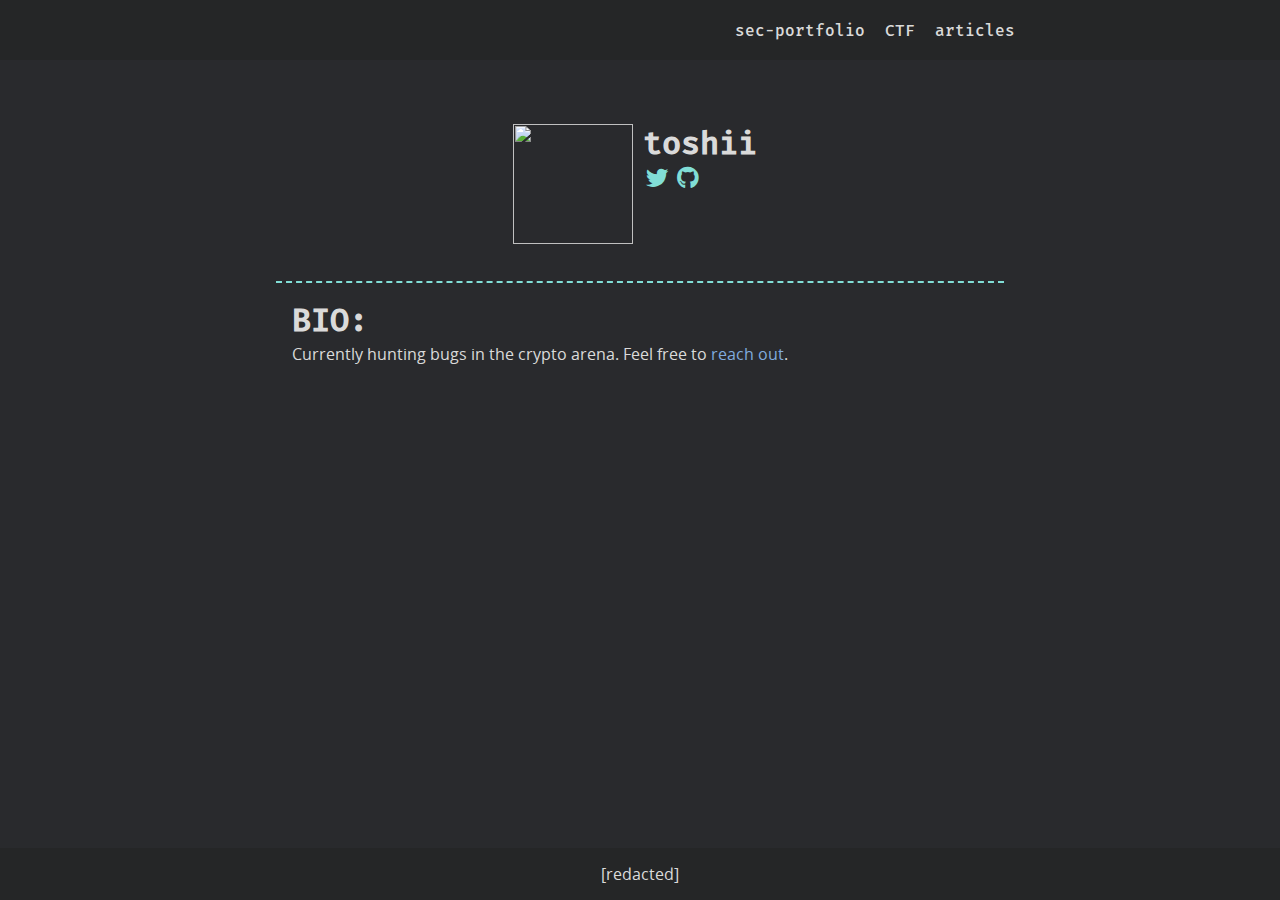
==== index.html @ 43e2dd26 "init" ====
<!DOCTYPE html>
<html lang="en-us">

<head><script src="/livereload.js?mindelay=10&amp;v=2&amp;port=1313&amp;path=livereload" data-no-instant defer></script>
    <title>
        Home | toshii
    </title>

    <meta http-equiv="content-type" content="text/html; charset=utf-8">
<meta name="viewport" content="width=device-width, initial-scale=1.0">
<meta name="description" content="Security, AI and other writing by Toshii.">
<link rel="icon" href="https://avatars.githubusercontent.com/u/94262432" type="image/png">
<link rel="stylesheet" href="https://cdnjs.cloudflare.com/ajax/libs/font-awesome/6.6.0/css/all.min.css">

<meta name="generator" content="Hugo 0.126.1">


<link rel="canonical" href="//localhost:1313/" >
  <link href="//localhost:1313/index.xml" rel="alternate" type="application/rss+xml" title="Security, AI and other writing by Toshii." >
  <link href="//localhost:1313/index.xml" rel="feed" type="application/rss+xml" title="Security, AI and other writing by Toshii." >




<link href="/css/style.min.6713d7b8a44d6d6d04cd6985cd68632099d7a80e5515de0ae4c410509632c762.css" rel="stylesheet">




</head>

<body>

    <div class="flexWrapper">
        <header class="headerWrapper">
    <div class="header">
        <div>
            
        </div>
        <input class="side-menu" type="checkbox" id="side-menu">
        <label class="hamb" for="side-menu"><span class="hamb-line"></span></label>
        <nav class="headerLinks">
            <ul>
                
                <li>
                    <a href="https://github.com/0xToshii/security-portfolio" title="" >sec-portfolio</a>
                </li>
                
                <li>
                    <a href="https://mrstealyocrypto.xyz/" title="" >CTF</a>
                </li>
                
                <li>
                    <a href="//localhost:1313/articles" title="" >articles</a>
                </li>
                
            </ul>
        </nav>
    </div>
</header>


        <div class="content"> 
            <main class="main">
                <div class="indexWrapper">

                    <div class="section firstSection">
                        <div class="topSectionImage">
                            <img src="https://avatars.githubusercontent.com/u/94262432" />
                        </div>
                        <div class="topSectionText">
                            <h1 class="indexHeader">toshii</h1>
                            <a class="socialIcon" href="https://twitter.com/0xtoshii" target="_blank" rel="noopener noreferrer">
                                <i class="fab fa-twitter"></i>
                            </a>
                            <a class="socialIcon" href="https://github.com/0xtoshii" target="_blank" rel="noopener noreferrer">
                                <i class="fab fa-github"></i>
                            </a>
                        </div>
                    </div>
                    <div class="section">
                        <div class="secondPlusSection">
                            <h1> BIO: </h1>
                            <p> Currently hunting bugs in the crypto arena. Feel free to <a href="https://twitter.com/messages/compose?recipient_id=1473448989890519040">reach out</a>. </p>
                        </div>
                    </div>

                </div>
            </main>
        </div>


        <footer class="footer">
    
    <span>
        [redacted]
    </span>
    
</footer>
    </div>

</body>

</html>
---- css/style.min.6713d7b8a44d6d6d04cd6985cd68632099d7a80e5515de0ae4c410509632c762.css ----
body{font-family:open sans,sans-serif;color:#dadada;background-color:#292a2d;margin:0;display:flex;flex-direction:column;min-height:100vh}a{color:#80aadd}pre code{font-family:fira mono,monospace;font-size:75%;display:block;background:#252627;padding:10px;overflow:auto}code{font-family:fira mono,monospace;font-size:75%}h1{font-family:fira mono,monospace}h2{font-family:fira mono,monospace}h3{font-family:fira mono,monospace}h4{font-family:fira mono,monospace}h5{font-family:fira mono,monospace}h6{font-family:fira mono,monospace}@-ms-viewport{width: device-width;
}@font-face{font-family:fira mono;src:url(../fonts/FiraMono/FiraMono-Medium.eot);src:local("Fira Mono"),url(../fonts/FiraMono/FiraMono-Medium.eot)format("embedded-opentype"),url(../fonts/FiraMono/FiraMono-Medium.woff)format("woff"),url(../fonts/FiraMono/FiraMono-Medium.ttf)format("truetype");font-weight:500;font-style:normal}@font-face{font-family:open sans;src:url(../fonts/OpenSans/OpenSans-Regular.eot);src:url(../fonts/OpenSans/OpenSans-Regular.eot?#iefix)format("embedded-opentype"),url(../fonts/OpenSans/OpenSans-Regular.woff)format("woff"),url(../fonts/OpenSans/OpenSans-Regular.ttf)format("truetype"),url(../fonts/OpenSans/OpenSans-Regular.svg#OpenSansRegular)format("svg");font-weight:400;font-style:normal}.footer{padding:15px;text-align:center;background-color:#252627}.footerLink{color:#80aadd}.header{font-family:fira mono,monospace;padding:0 20px;height:60px;display:flex;justify-content:space-between;align-items:center;width:760px}.headerWrapper{overflow:auto;box-sizing:border-box;background-color:#252627;display:flex;justify-content:center;flex-shrink:0}.headerLinks ul{list-style:none;padding:0;margin:0}.headerLinks ul li{display:inline;margin:5px}.headerLinks ul li a{color:#dadada;text-decoration:none}.terminal,.terminal:hover{color:#dadada;text-decoration:none}.hamb{cursor:pointer;float:right;display:none;padding:10px 4px}.hamb-line{background:#dadada;display:block;height:2px;position:relative;width:24px}.hamb-line::before,.hamb-line::after{background:#dadada;content:"";display:block;height:100%;position:absolute;transition:all .2s ease-out;width:100%}.hamb-line::before{top:5px}.hamb-line::after{top:-5px}.side-menu{display:none}.side-menu:checked~.headerLinks{max-height:100%}.side-menu:checked~.hamb .hamb-line{background:0 0}.side-menu:checked~.hamb .hamb-line::before{transform:rotate(-45deg);top:0}.side-menu:checked~.hamb .hamb-line::after{transform:rotate(45deg);top:0}@media screen and (max-width:768px){.headerLinks{width:100%;height:100%;position:fixed;top:60px;left:0;background-color:#292a2d;overflow:hidden;max-height:0;transition:max-height .5s ease-out;display:flex;align-items:center;justify-content:center}.headerLinks ul{display:flex;flex-direction:column;align-items:center;justify-content:center}.headerLinks li{font-size:1.2rem;padding:.2rem 0}.hamb{display:block}}.postDate{color:#81ded6;font-size:.8em;margin-top:.3rem}.postTitle{color:#80aadd;text-decoration:none;text-transform:capitalize;font-family:fira mono,monospace;font-size:1.2em;float:left;text-align:initial}.postHeader{overflow:hidden}.postsList{margin-top:20px}.postListItem{padding:20px;background-color:#2f2f2f;margin-bottom:20px}.postListLink:hover{text-decoration:none}.postDescription{color:#dadada}.postExcerpt{text-align:initial;text-decoration:none}.headerContainer{display:flex;justify-content:space-between}.noDecoration{text-decoration:none}a,a:link,a:visited,a:active{text-decoration:none}a:hover{text-decoration:none}.socialNavbar ul{list-style:none;padding:0;margin-top:.1rem;margin-bottom:.1rem;padding-top:0;padding-bottom:0}.socialNavbar ul li{display:inline}.socialNavbar a{color:#dadada;text-shadow:#2f2f2f 0 0 2px;-webkit-font-smoothing:antialiased;display:inline-block;margin:.3rem;font-size:1.08rem}.postWrapper{text-align:left;padding:20px}.postMetadata{font-family:fira mono,monospace;display:block;background:#252627;padding:10px}dt,dd{line-height:1.5}dl{display:grid;grid-template-columns:max-content auto}dt{grid-column-start:1}dd{grid-column-start:2}dt::after{content:":"}.listHeader,.listContent,.tagsHeader{text-align:left}.listTags{text-align:left;margin-top:.5rem;margin-bottom:1.5rem}.listTags a{color:#f8f8ff;background-color:#80aadd;color:#2f2f2f;border-radius:6px;font-size:1rem;margin:0 2px;padding:5px 7px}.listTags a:hover{text-decoration:none}.pagination{padding-left:.5rem;margin-bottom:1.5rem}.paginationInner{border:2px solid #80aadd;border-radius:6px;padding:2px 5px;text-decoration:none;color:#80aadd;transition:all .3s ease;margin-left:.1rem}.paginationInner:hover{background-color:#80aadd;color:#2f2f2f}.indexWrapper{display:flex;flex-direction:column;justify-content:center}.section{display:flex;align-items:top;justify-content:center;padding:1rem}.indexHeader{font-size:2rem;margin:0;padding:0}.socialIcon{font-size:1.4rem;padding-left:.2rem;color:#81ded6}.topSectionImage img{width:120px;height:120px}.topSectionText{padding:0 .6rem;margin:0}.firstSection{padding-top:4rem}.secondPlusSection{padding:1rem;display:flex;flex-direction:column;align-items:top;width:100%;border-top:1px dashed #81ded6;border-width:2px 12px}.secondPlusSection h1,h2{margin:.1rem 0}.secondPlusSection p{margin:.2rem 0}.content{text-align:top;flex:1 auto;display:flex;justify-content:center}.vertical{flex-direction:column;align-items:center;padding:1rem 0}.flexWrapper{display:flex;flex-direction:column;justify-content:center;min-height:100vh;flex:1 auto}.main{height:100%}@media only screen and (min-width:760px){.main{width:760px}}@media screen and (max-width:760px){.main{width:95%}}
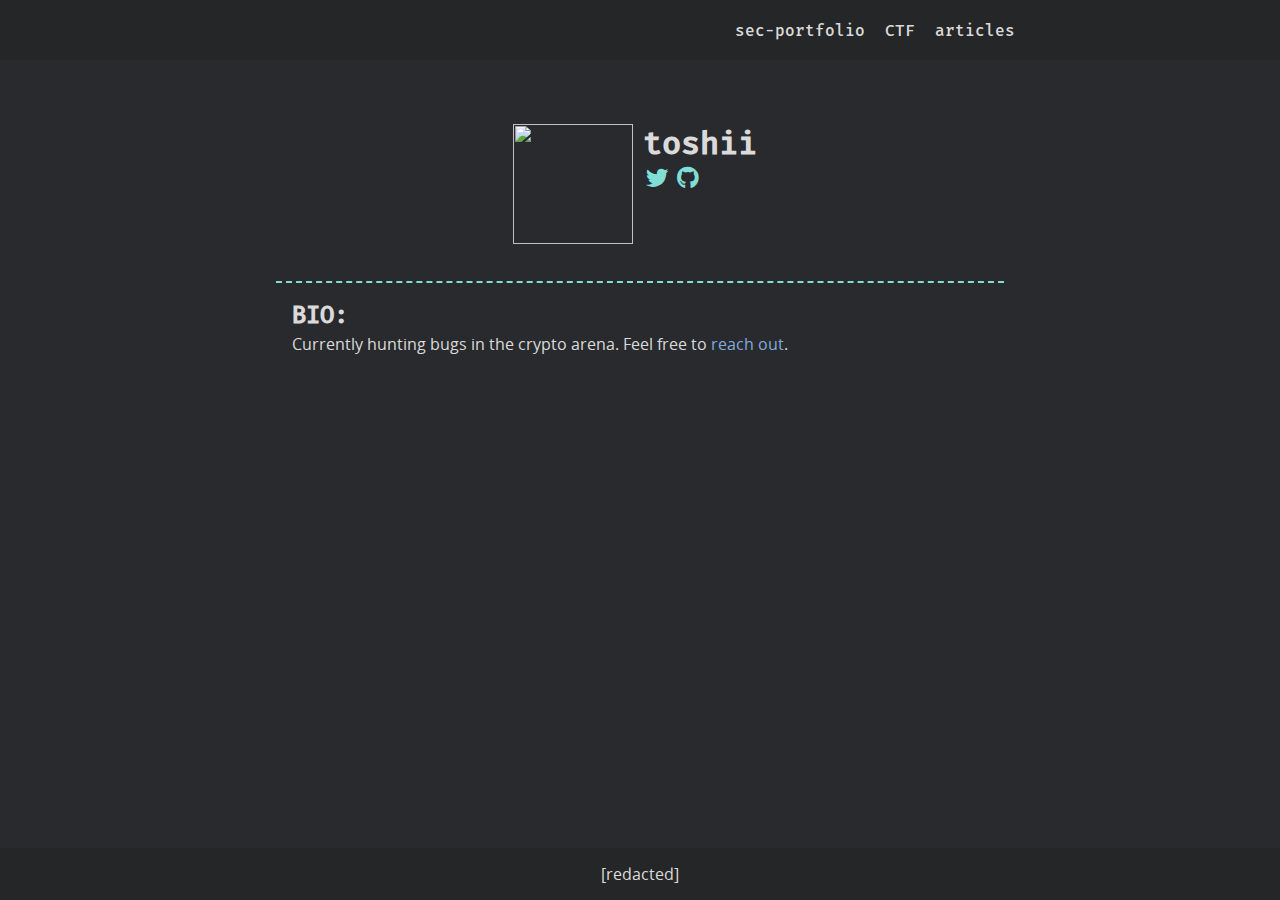
==== commit 4d131f07: "remove localhost" ====
--- a/index.html
+++ b/index.html
@@ -1,7 +1,7 @@
 <!DOCTYPE html>
 <html lang="en-us">
 
-<head><script src="/livereload.js?mindelay=10&amp;v=2&amp;port=1313&amp;path=livereload" data-no-instant defer></script>
+<head>
     <title>
         Home | toshii
     </title>
@@ -15,9 +15,9 @@
 <meta name="generator" content="Hugo 0.126.1">
 
 
-<link rel="canonical" href="//localhost:1313/" >
-  <link href="//localhost:1313/index.xml" rel="alternate" type="application/rss+xml" title="Security, AI and other writing by Toshii." >
-  <link href="//localhost:1313/index.xml" rel="feed" type="application/rss+xml" title="Security, AI and other writing by Toshii." >
+<link rel="canonical" href="https://toshii.xyz/" >
+  <link href="https://toshii.xyz/index.xml" rel="alternate" type="application/rss+xml" title="Security, AI and other writing by Toshii." >
+  <link href="https://toshii.xyz/index.xml" rel="feed" type="application/rss+xml" title="Security, AI and other writing by Toshii." >
 
 
 
@@ -43,15 +43,15 @@
             <ul>
                 
                 <li>
-                    <a href="https://github.com/0xToshii/security-portfolio" title="" >sec-portfolio</a>
+                    <a href="https://github.com/0xToshii/security-portfolio" title="" target="_blank" rel="noopener noreferrer">sec-portfolio</a>
                 </li>
                 
                 <li>
-                    <a href="https://mrstealyocrypto.xyz/" title="" >CTF</a>
+                    <a href="https://mrstealyocrypto.xyz/" title="" target="_blank" rel="noopener noreferrer">CTF</a>
                 </li>
                 
                 <li>
-                    <a href="//localhost:1313/articles" title="" >articles</a>
+                    <a href="https://toshii.xyz/articles" title="" target="_blank" rel="noopener noreferrer">articles</a>
                 </li>
                 
             </ul>
@@ -80,8 +80,8 @@
                     </div>
                     <div class="section">
                         <div class="secondPlusSection">
-                            <h1> BIO: </h1>
-                            <p> Currently hunting bugs in the crypto arena. Feel free to <a href="https://twitter.com/messages/compose?recipient_id=1473448989890519040">reach out</a>. </p>
+                            <h2> BIO: </h2>
+                            <p> Currently hunting bugs in the crypto arena. Feel free to <a href="https://twitter.com/messages/compose?recipient_id=1473448989890519040" target="_blank" rel="noopener noreferrer">reach out</a>. </p>
                         </div>
                     </div>
 
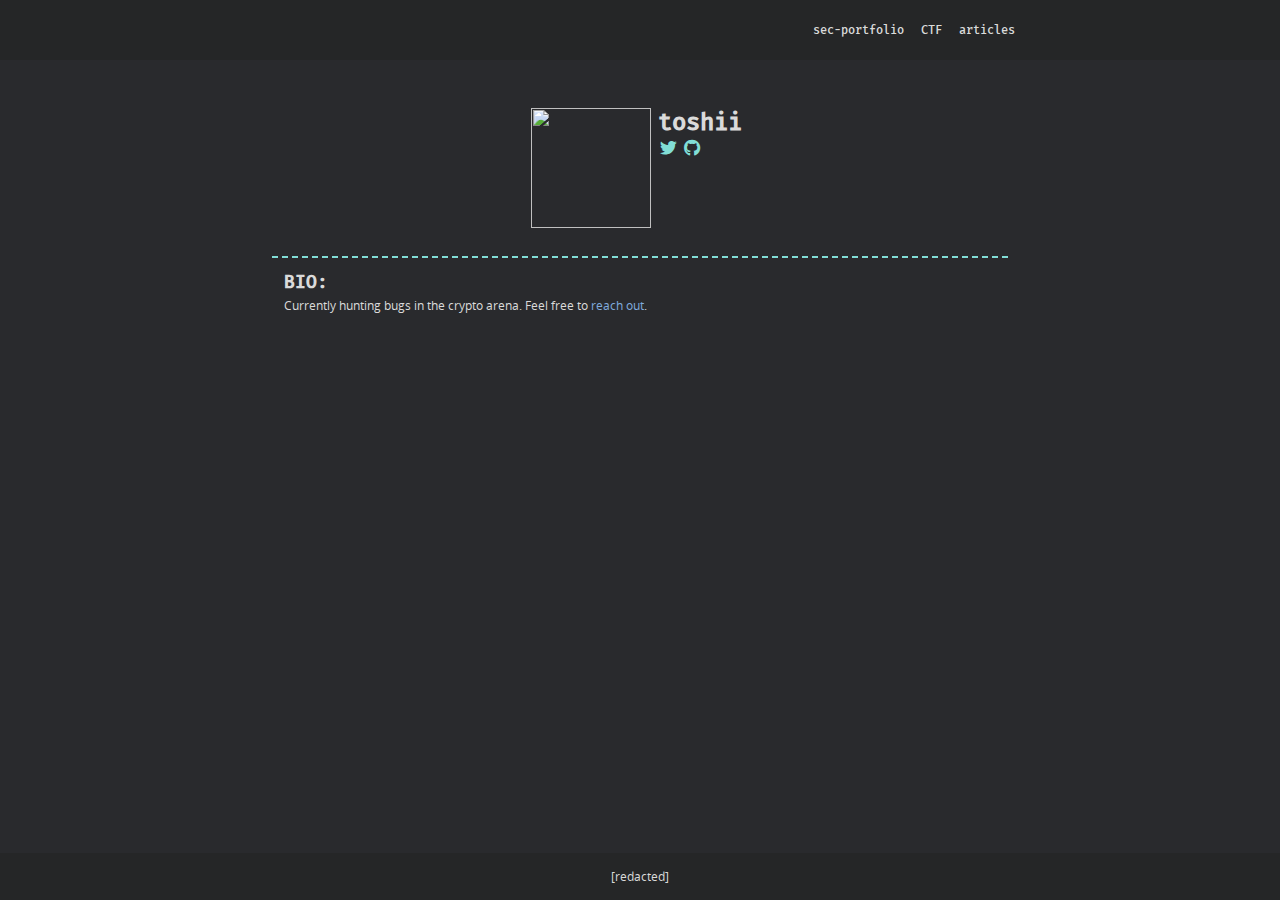
==== commit 8e4a3cb6: "styles" ====
--- a/index.html
+++ b/index.html
@@ -1,7 +1,7 @@
 <!DOCTYPE html>
 <html lang="en-us">
 
-<head>
+<head><script src="/livereload.js?mindelay=10&amp;v=2&amp;port=1313&amp;path=livereload" data-no-instant defer></script>
     <title>
         Home | toshii
     </title>
@@ -15,14 +15,14 @@
 <meta name="generator" content="Hugo 0.126.1">
 
 
-<link rel="canonical" href="https://toshii.xyz/" >
-  <link href="https://toshii.xyz/index.xml" rel="alternate" type="application/rss+xml" title="Security, AI and other writing by Toshii." >
-  <link href="https://toshii.xyz/index.xml" rel="feed" type="application/rss+xml" title="Security, AI and other writing by Toshii." >
+<link rel="canonical" href="http://localhost:1313/" >
+  <link href="http://localhost:1313/index.xml" rel="alternate" type="application/rss+xml" title="Security, AI and other writing by Toshii." >
+  <link href="http://localhost:1313/index.xml" rel="feed" type="application/rss+xml" title="Security, AI and other writing by Toshii." >
 
 
 
 
-<link href="/css/style.min.6713d7b8a44d6d6d04cd6985cd68632099d7a80e5515de0ae4c410509632c762.css" rel="stylesheet">
+<link href="/css/style.min.5f2a94a469c6543d05c9526d64305ab0478572dc88e3152810e098f4b784bdd7.css" rel="stylesheet">
 
 
 
@@ -43,15 +43,15 @@
             <ul>
                 
                 <li>
-                    <a href="https://github.com/0xToshii/security-portfolio" title="" target="_blank" rel="noopener noreferrer">sec-portfolio</a>
+                    <a href="https://github.com/0xToshii/security-portfolio" title="">sec-portfolio</a>
                 </li>
                 
                 <li>
-                    <a href="https://mrstealyocrypto.xyz/" title="" target="_blank" rel="noopener noreferrer">CTF</a>
+                    <a href="https://mrstealyocrypto.xyz/" title="">CTF</a>
                 </li>
                 
                 <li>
-                    <a href="https://toshii.xyz/articles" title="" target="_blank" rel="noopener noreferrer">articles</a>
+                    <a href="http://localhost:1313/articles" title="">articles</a>
                 </li>
                 
             </ul>
--- a/css/style.min.5f2a94a469c6543d05c9526d64305ab0478572dc88e3152810e098f4b784bdd7.css
+++ b/css/style.min.5f2a94a469c6543d05c9526d64305ab0478572dc88e3152810e098f4b784bdd7.css
@@ -0,0 +1,2 @@
+body{font-family:open sans,sans-serif;color:#dadada;background-color:#292a2d;margin:0;display:flex;flex-direction:column;min-height:100vh}a{color:#80aadd}pre code{font-family:fira mono,monospace;font-size:75%;display:block;background:#252627;padding:10px;overflow:auto}code{font-family:fira mono,monospace;font-size:75%}h1{font-family:fira mono,monospace}h2{font-family:fira mono,monospace}h3{font-family:fira mono,monospace}h4{font-family:fira mono,monospace}h5{font-family:fira mono,monospace}h6{font-family:fira mono,monospace}@-ms-viewport{width: device-width;
+}@font-face{font-family:fira mono;src:url(../fonts/FiraMono/FiraMono-Medium.eot);src:local("Fira Mono"),url(../fonts/FiraMono/FiraMono-Medium.eot)format("embedded-opentype"),url(../fonts/FiraMono/FiraMono-Medium.woff)format("woff"),url(../fonts/FiraMono/FiraMono-Medium.ttf)format("truetype");font-weight:500;font-style:normal}@font-face{font-family:open sans;src:url(../fonts/OpenSans/OpenSans-Regular.eot);src:url(../fonts/OpenSans/OpenSans-Regular.eot?#iefix)format("embedded-opentype"),url(../fonts/OpenSans/OpenSans-Regular.woff)format("woff"),url(../fonts/OpenSans/OpenSans-Regular.ttf)format("truetype"),url(../fonts/OpenSans/OpenSans-Regular.svg#OpenSansRegular)format("svg");font-weight:400;font-style:normal}.footer{padding:15px;text-align:center;background-color:#252627}.footerLink{color:#80aadd}.header{font-family:fira mono,monospace;padding:0 20px;height:60px;display:flex;justify-content:space-between;align-items:center;width:760px}.headerWrapper{overflow:auto;box-sizing:border-box;background-color:#252627;display:flex;justify-content:center;flex-shrink:0}.headerLinks ul{list-style:none;padding:0;margin:0}.headerLinks ul li{display:inline;margin:5px}.headerLinks ul li a{color:#dadada;text-decoration:none}.terminal,.terminal:hover{color:#dadada;text-decoration:none}.hamb{cursor:pointer;float:right;display:none;padding:10px 4px}.hamb-line{background:#dadada;display:block;height:2px;position:relative;width:24px}.hamb-line::before,.hamb-line::after{background:#dadada;content:"";display:block;height:100%;position:absolute;transition:all .2s ease-out;width:100%}.hamb-line::before{top:5px}.hamb-line::after{top:-5px}.side-menu{display:none}.side-menu:checked~.headerLinks{max-height:100%}.side-menu:checked~.hamb .hamb-line{background:0 0}.side-menu:checked~.hamb .hamb-line::before{transform:rotate(-45deg);top:0}.side-menu:checked~.hamb .hamb-line::after{transform:rotate(45deg);top:0}@media screen and (max-width:768px){.headerLinks{width:100%;height:100%;position:fixed;top:60px;left:0;background-color:#292a2d;overflow:hidden;max-height:0;transition:max-height .5s ease-out;display:flex;align-items:center;justify-content:center}.headerLinks ul{display:flex;flex-direction:column;align-items:center;justify-content:center}.headerLinks li{font-size:1.2rem;padding:.2rem 0}.hamb{display:block}}.postDate{color:#81ded6;font-size:.8em;margin-top:.3rem}.postTitle{color:#80aadd;text-decoration:none;text-transform:capitalize;font-family:fira mono,monospace;font-size:1.2em;float:left;text-align:initial}.postHeader{overflow:hidden}.postsList{margin-top:20px}.postListItem{padding:20px;background-color:#2f2f2f;margin-bottom:20px}.postListLink:hover{text-decoration:none}.postDescription{color:#dadada}.postExcerpt{text-align:initial;text-decoration:none}.headerContainer{display:flex;justify-content:space-between}.noDecoration{text-decoration:none}a,a:link,a:visited,a:active{text-decoration:none}a:hover{text-decoration:none}.socialNavbar ul{list-style:none;padding:0;margin-top:.1rem;margin-bottom:.1rem;padding-top:0;padding-bottom:0}.socialNavbar ul li{display:inline}.socialNavbar a{color:#dadada;text-shadow:#2f2f2f 0 0 2px;-webkit-font-smoothing:antialiased;display:inline-block;margin:.3rem;font-size:1.08rem}.postWrapper{text-align:left;padding:20px}.postMetadata{font-family:fira mono,monospace;display:block;background:#252627;padding:10px}dt,dd{line-height:1.5}dl{display:grid;grid-template-columns:max-content auto}dt{grid-column-start:1}dd{grid-column-start:2}dt::after{content:":"}.listHeader,.listContent,.tagsHeader{text-align:left}.listTags{text-align:left;margin-top:.5rem;margin-bottom:1.5rem}.listTags a{color:#f8f8ff;background-color:#80aadd;color:#2f2f2f;border-radius:6px;font-size:1rem;margin:0 2px;padding:5px 7px}.listTags a:hover{text-decoration:none}.pagination{padding-left:.5rem;margin-bottom:1.5rem}.paginationInner{border:2px solid #80aadd;border-radius:6px;padding:2px 5px;text-decoration:none;color:#80aadd;transition:all .3s ease;margin-left:.1rem}.paginationInner:hover{background-color:#80aadd;color:#2f2f2f}.indexWrapper{display:flex;flex-direction:column;justify-content:center}.section{display:flex;align-items:top;justify-content:center;padding:1rem}.indexHeader{font-size:2rem;margin:0;padding:0}.socialIcon{font-size:1.4rem;padding-left:.2rem;color:#81ded6}.topSectionImage img{width:120px;height:120px}.topSectionText{padding:0 .6rem;margin:0}.firstSection{padding-top:4rem}.secondPlusSection{padding:1rem;display:flex;flex-direction:column;align-items:top;width:100%;border-top:1px dashed #81ded6;border-width:2px 12px}.secondPlusSection h1,h2{margin:.1rem 0}.secondPlusSection p{margin:.2rem 0}html{font-size:12px}.content{text-align:top;flex:1 auto;display:flex;justify-content:center}.vertical{flex-direction:column;align-items:center;padding:1rem 0}.flexWrapper{display:flex;flex-direction:column;justify-content:center;min-height:100vh;flex:1 auto}.main{height:100%}@media only screen and (min-width:760px){.main{width:760px}}@media screen and (max-width:760px){.main{width:95%}}